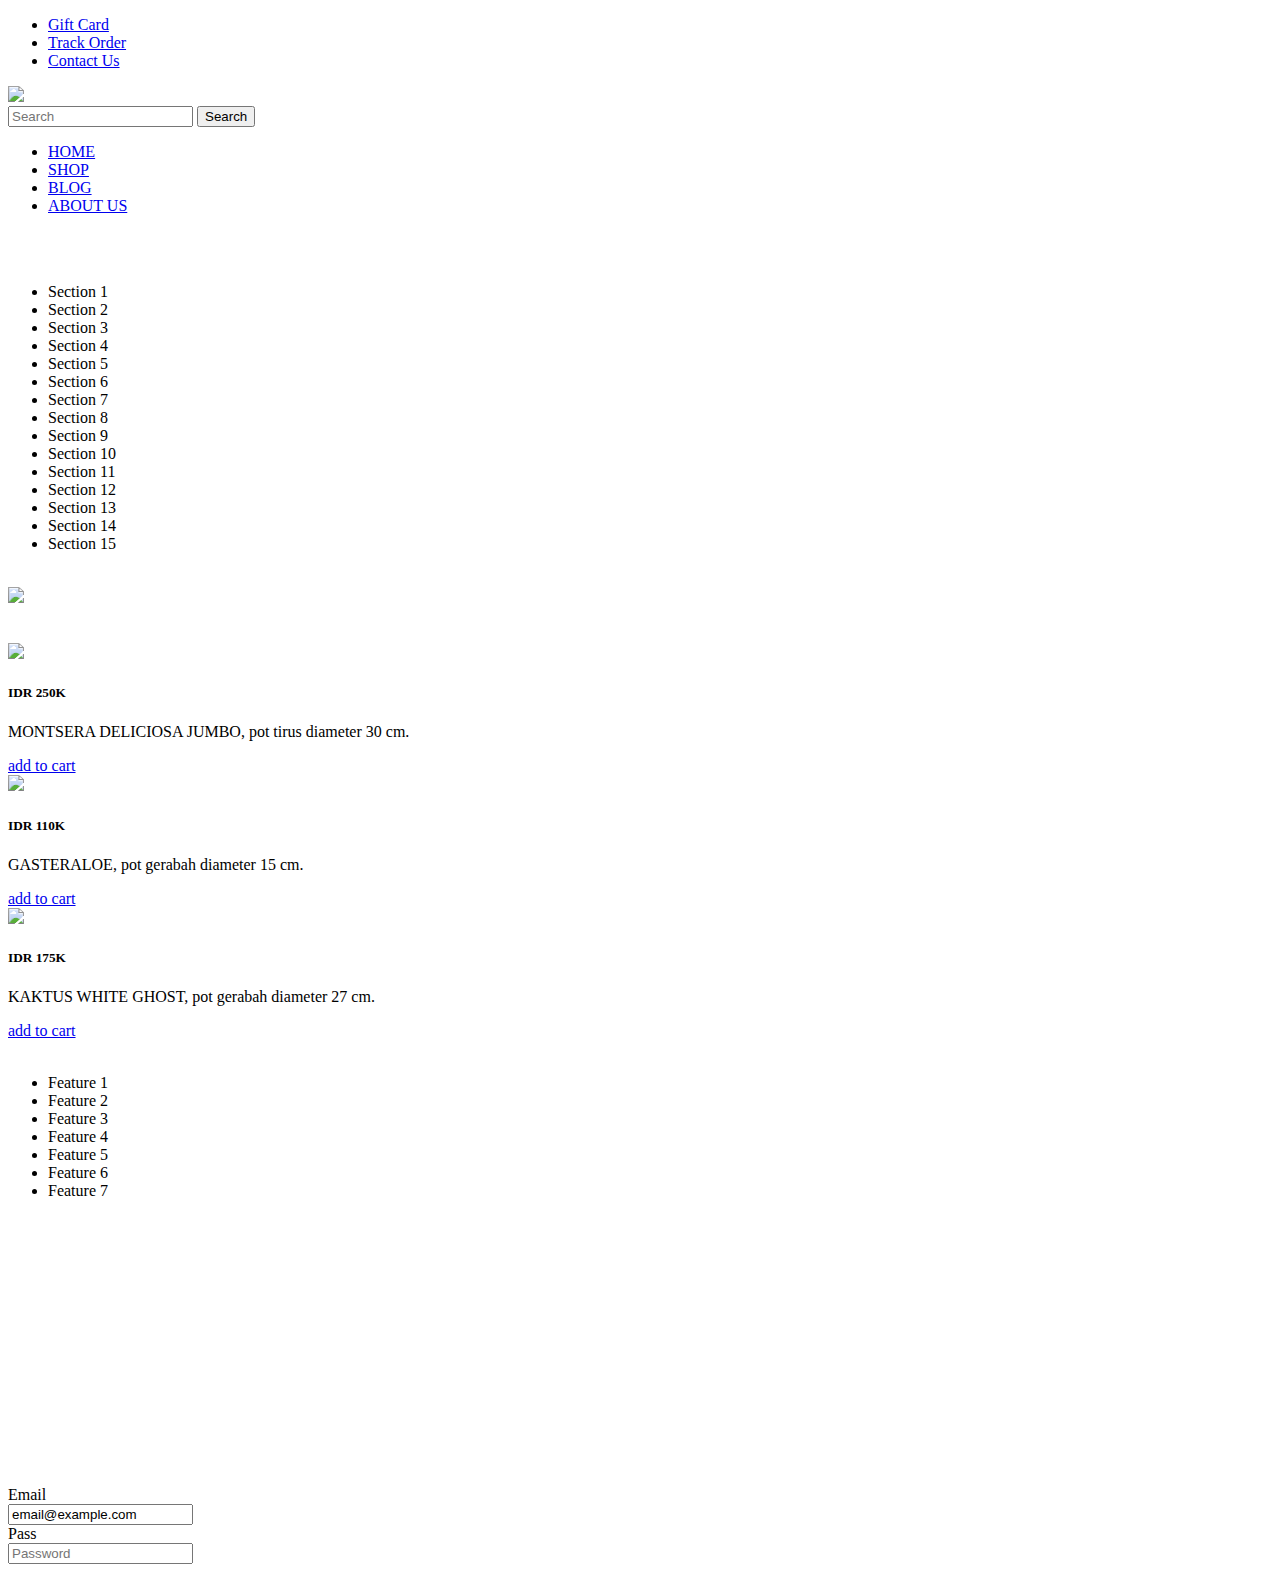
==== bootsrap/index.html @ a5bb7541 "first commit" ====
<!doctype html>
<html lang="en">

<head>
    <!-- Required meta tags -->
    <meta charset="utf-8">
    <meta name="viewport" content="width=device-width, initial-scale=1, shrink-to-fit=no">

    <!-- Bootstrap CSS -->
    <link rel="stylesheet" href="https://cdn.jsdelivr.net/npm/bootstrap@4.5.3/dist/css/bootstrap.min.css"
        integrity="sha384-TX8t27EcRE3e/ihU7zmQxVncDAy5uIKz4rEkgIXeMed4M0jlfIDPvg6uqKI2xXr2" crossorigin="anonymous">

    <title>TUGAS 3 BOOTSTRAP</title>
</head>

<body>
    <!-- Navbar 1 -->
    <ul class="nav justify-content-end">
        <li class="nav-item">
            <a class="nav-link active" href="#">Gift Card</a>
        </li>
        <li class="nav-item">
            <a class="nav-link" href="#">Track Order</a>
        </li>
        <li class="nav-item">
            <a class="nav-link" href="#">Contact Us</a>
        </li>
    </ul>
    <!-- Navbar 2 -->
    <nav class="navbar navbar-light bg-light">
        <img src="C:\laravel\bootsrap\img\plantdecor.png" width="170px">
        <form class="form-inline">
            <input class="form-control mr-sm-2" type="search" placeholder="Search" aria-label="Search">
            <button class="btn btn-outline-success my-2 my-sm-0" type="submit">Search</button>
        </form>
    </nav>
    <!-- Navbar 3 -->
    <div class="bg-success">
        <ul class="nav justify-content-center">
            <li class="nav-item">
                <a class="nav-link active text-dark" href="#">HOME</a>
            </li>
            <li class="nav-item">
                <a class="nav-link text-dark" href="#">SHOP</a>
            </li>
            <li class="nav-item">
                <a class="nav-link text-dark" href="#">BLOG</a>
            </li>
            <li class="nav-item">
                <a class="nav-link text-dark" href="#">ABOUT US</a>
            </li>
        </ul>
    </div>
    <br>
    <!-- Navbar 4 -->
    <div class="container">
        <div class="row">
            <div class="col bg-success">
                <br>
                <ul class="list-group list-group-flush">
                    <li class="list-group-item">Section 1</li>
                    <li class="list-group-item">Section 2</li>
                    <li class="list-group-item">Section 3</li>
                    <li class="list-group-item">Section 4</li>
                    <li class="list-group-item">Section 5</li>
                    <li class="list-group-item">Section 6</li>
                    <li class="list-group-item">Section 7</li>
                    <li class="list-group-item">Section 8</li>
                    <li class="list-group-item">Section 9</li>
                    <li class="list-group-item">Section 10</li>
                    <li class="list-group-item">Section 11</li>
                    <li class="list-group-item">Section 12</li>
                    <li class="list-group-item">Section 13</li>
                    <li class="list-group-item">Section 14</li>
                    <li class="list-group-item">Section 15</li>
                </ul>
            </div>
            <div class="col-6 bg-success">
                <br>
                <img src="C:\laravel\bootsrap\img\image1.jpg" width="100%">
                <br><br><br>
                <!-- tiga kolom -->
                <div class="row">
                    <div class="col">
                        <div class="card">
                            <img src="C:\laravel\bootsrap\img\image2.jpg" class="card-img-top">
                            <div class="card-body">
                                <h5 class="card-title">IDR 250K</h5>
                                <p class="card-text">MONTSERA DELICIOSA JUMBO, pot tirus diameter 30 cm.</p>
                                <a href="#" class="btn btn-primary">add to cart</a>
                            </div>
                        </div>
                    </div>
                    <div class="col">
                        <div class="card">
                            <img src="C:\laravel\bootsrap\img\image3.jpg" class="card-img-top">
                            <div class="card-body">
                                <h5 class="card-title">IDR 110K</h5>
                                <p class="card-text">GASTERALOE, pot gerabah diameter 15 cm.</p>
                                <a href="#" class="btn btn-primary">add to cart</a>
                            </div>
                        </div>
                    </div>
                    <div class="col">
                        <div class="card">
                            <img src="C:\laravel\bootsrap\img\image4.jpg" class="card-img-top">
                            <div class="card-body">
                                <h5 class="card-title">IDR 175K</h5>
                                <p class="card-text">KAKTUS WHITE GHOST, pot gerabah diameter 27 cm.</p>
                                <a href="#" class="btn btn-primary">add to cart</a>
                            </div>
                        </div>
                    </div>
                </div>
            </div>

            <div class="col bg-success">
                <br>
                <!-- Feature -->
                <div>
                    <ul class="list-group list-group-flush">
                        <li class="list-group-item">Feature 1</li>
                        <li class="list-group-item">Feature 2</li>
                        <li class="list-group-item">Feature 3</li>
                        <li class="list-group-item">Feature 4</li>
                        <li class="list-group-item">Feature 5</li>
                        <li class="list-group-item">Feature 6</li>
                        <li class="list-group-item">Feature 7</li>
                    </ul>
                </div>
                <br><br><br><br><br><br><br><br><br><br><br><br><br><br><br>
                <!-- External link -->
                <div>
                    <form>
                        <div class="form-group row">
                            <label for="staticEmail" class="col-sm-2 col-form-label">Email</label>
                            <div class="col-sm-10">
                                <input type="text" readonly class="form-control-plaintext bg-light" id="staticEmail"
                                    value="email@example.com">
                            </div>
                        </div>
                        <div class="form-group row">
                            <label for="inputPassword" class="col-sm-2 col-form-label">Pass</label>
                            <div class="col-sm-10">
                                <input type="password" class="form-control" id="inputPassword" placeholder="Password">
                            </div>
                        </div>
                    </form>
                </div>
            </div>
        </div>









        <!-- Optional JavaScript; choose one of the two! -->

        <!-- Option 1: jQuery and Bootstrap Bundle (includes Popper) -->
        <script src="https://code.jquery.com/jquery-3.5.1.slim.min.js"
            integrity="sha384-DfXdz2htPH0lsSSs5nCTpuj/zy4C+OGpamoFVy38MVBnE+IbbVYUew+OrCXaRkfj"
            crossorigin="anonymous"></script>
        <script src="https://cdn.jsdelivr.net/npm/bootstrap@4.5.3/dist/js/bootstrap.bundle.min.js"
            integrity="sha384-ho+j7jyWK8fNQe+A12Hb8AhRq26LrZ/JpcUGGOn+Y7RsweNrtN/tE3MoK7ZeZDyx"
            crossorigin="anonymous"></script>

        <!-- Option 2: jQuery, Popper.js, and Bootstrap JS
    <script src="https://code.jquery.com/jquery-3.5.1.slim.min.js" integrity="sha384-DfXdz2htPH0lsSSs5nCTpuj/zy4C+OGpamoFVy38MVBnE+IbbVYUew+OrCXaRkfj" crossorigin="anonymous"></script>
    <script src="https://cdn.jsdelivr.net/npm/popper.js@1.16.1/dist/umd/popper.min.js" integrity="sha384-9/reFTGAW83EW2RDu2S0VKaIzap3H66lZH81PoYlFhbGU+6BZp6G7niu735Sk7lN" crossorigin="anonymous"></script>
    <script src="https://cdn.jsdelivr.net/npm/bootstrap@4.5.3/dist/js/bootstrap.min.js" integrity="sha384-w1Q4orYjBQndcko6MimVbzY0tgp4pWB4lZ7lr30WKz0vr/aWKhXdBNmNb5D92v7s" crossorigin="anonymous"></script>
    -->
</body>

</html>
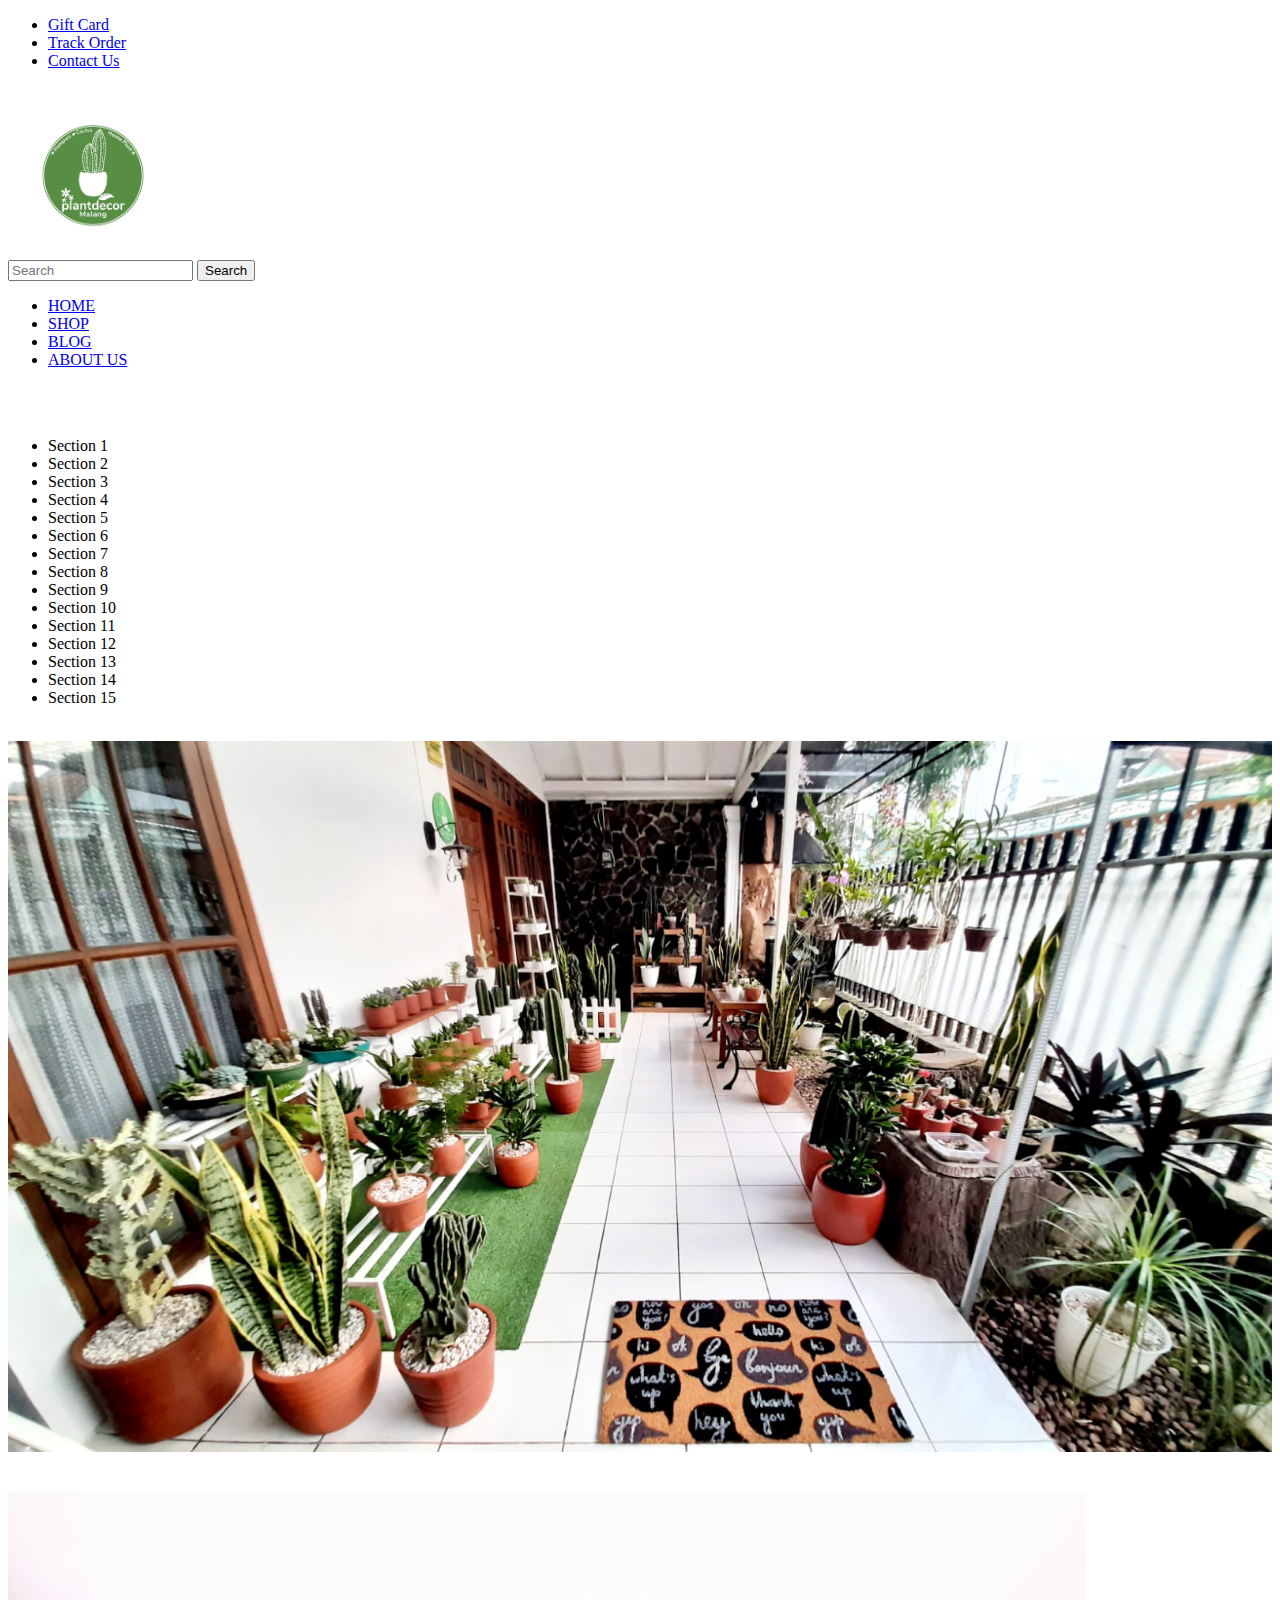
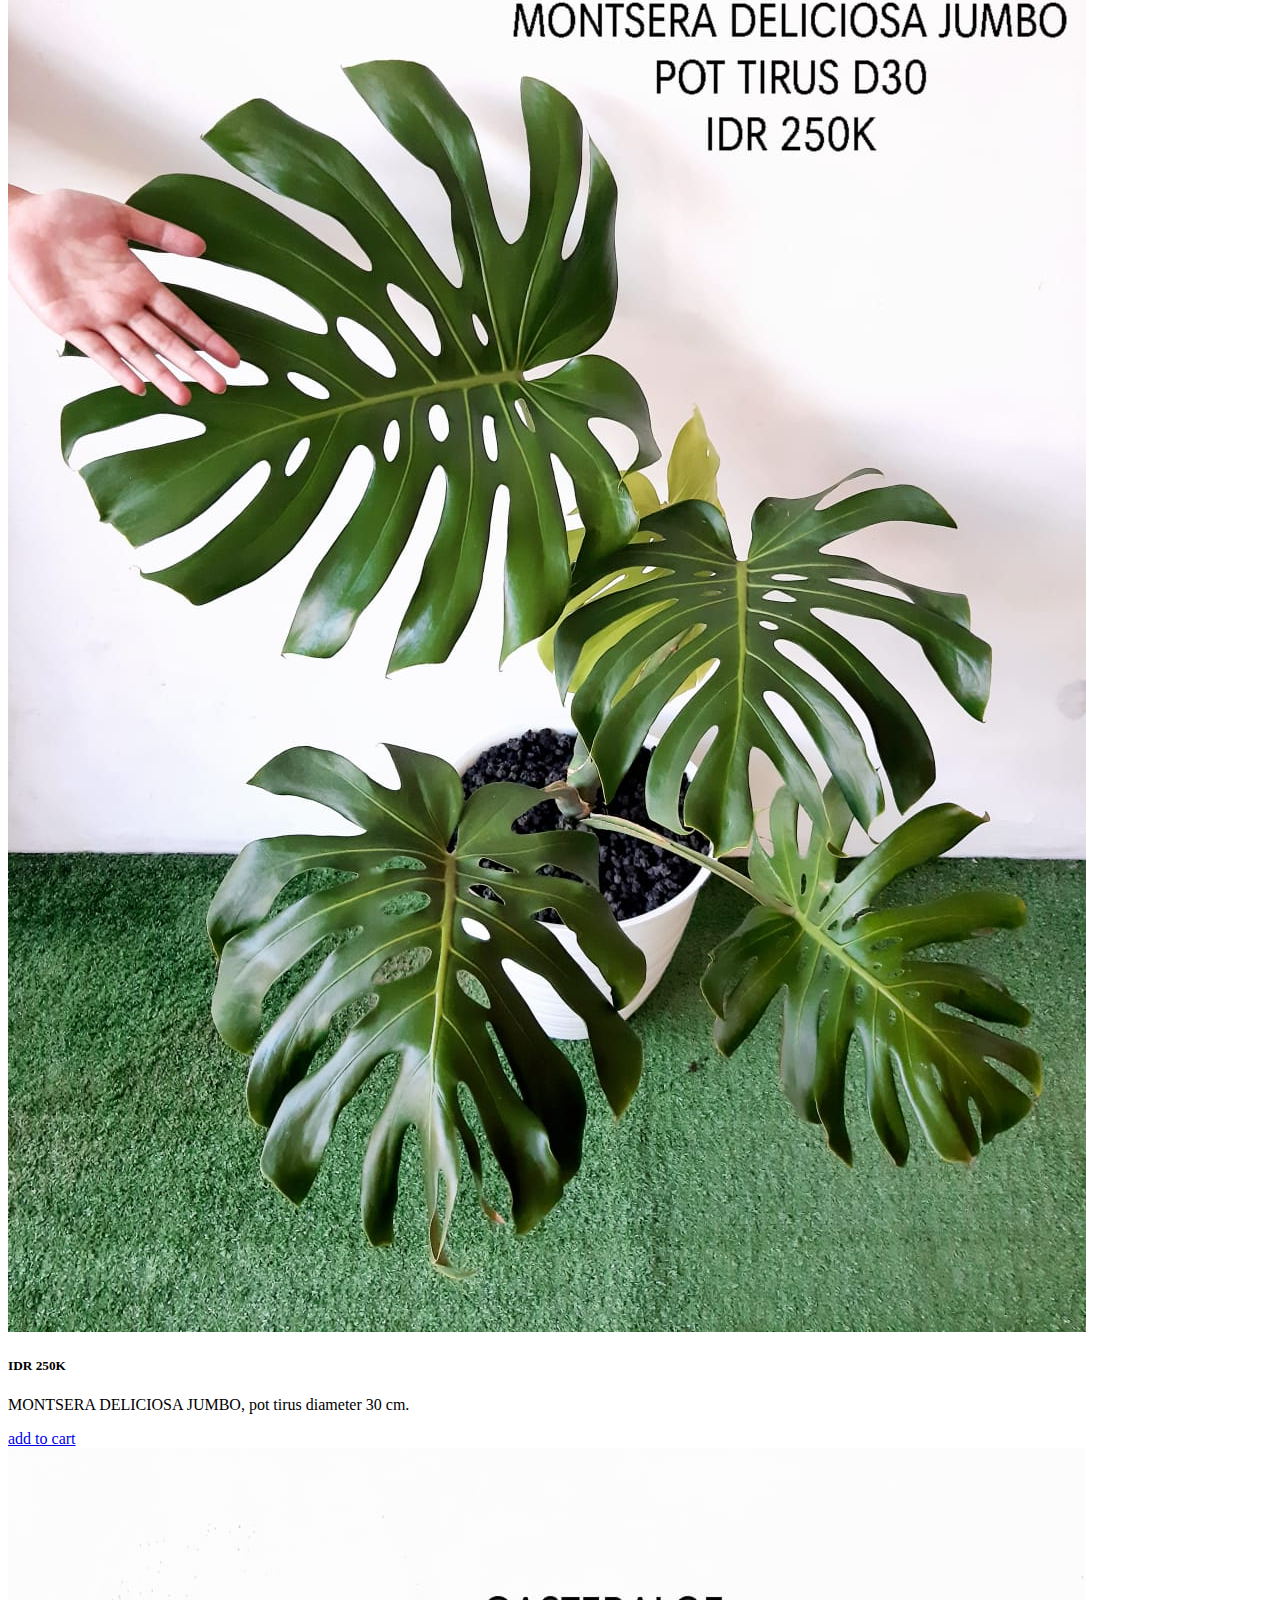
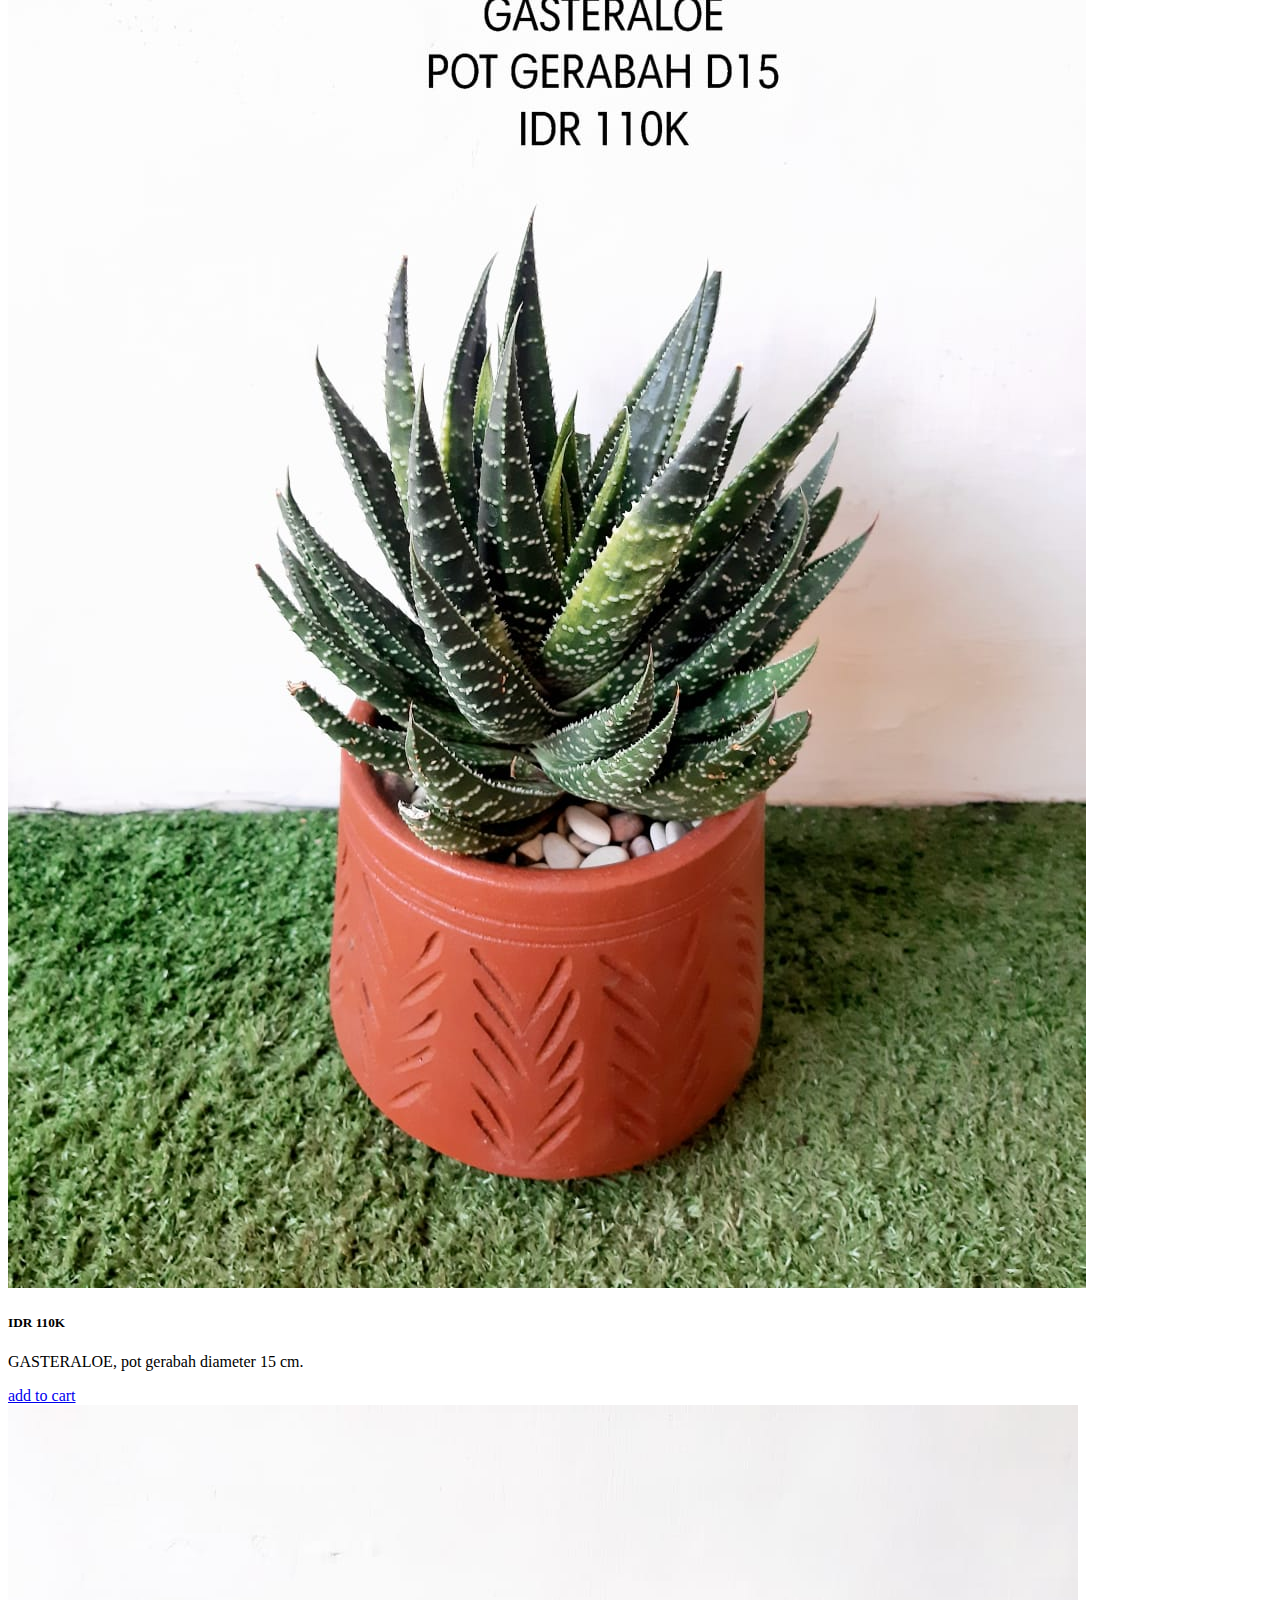
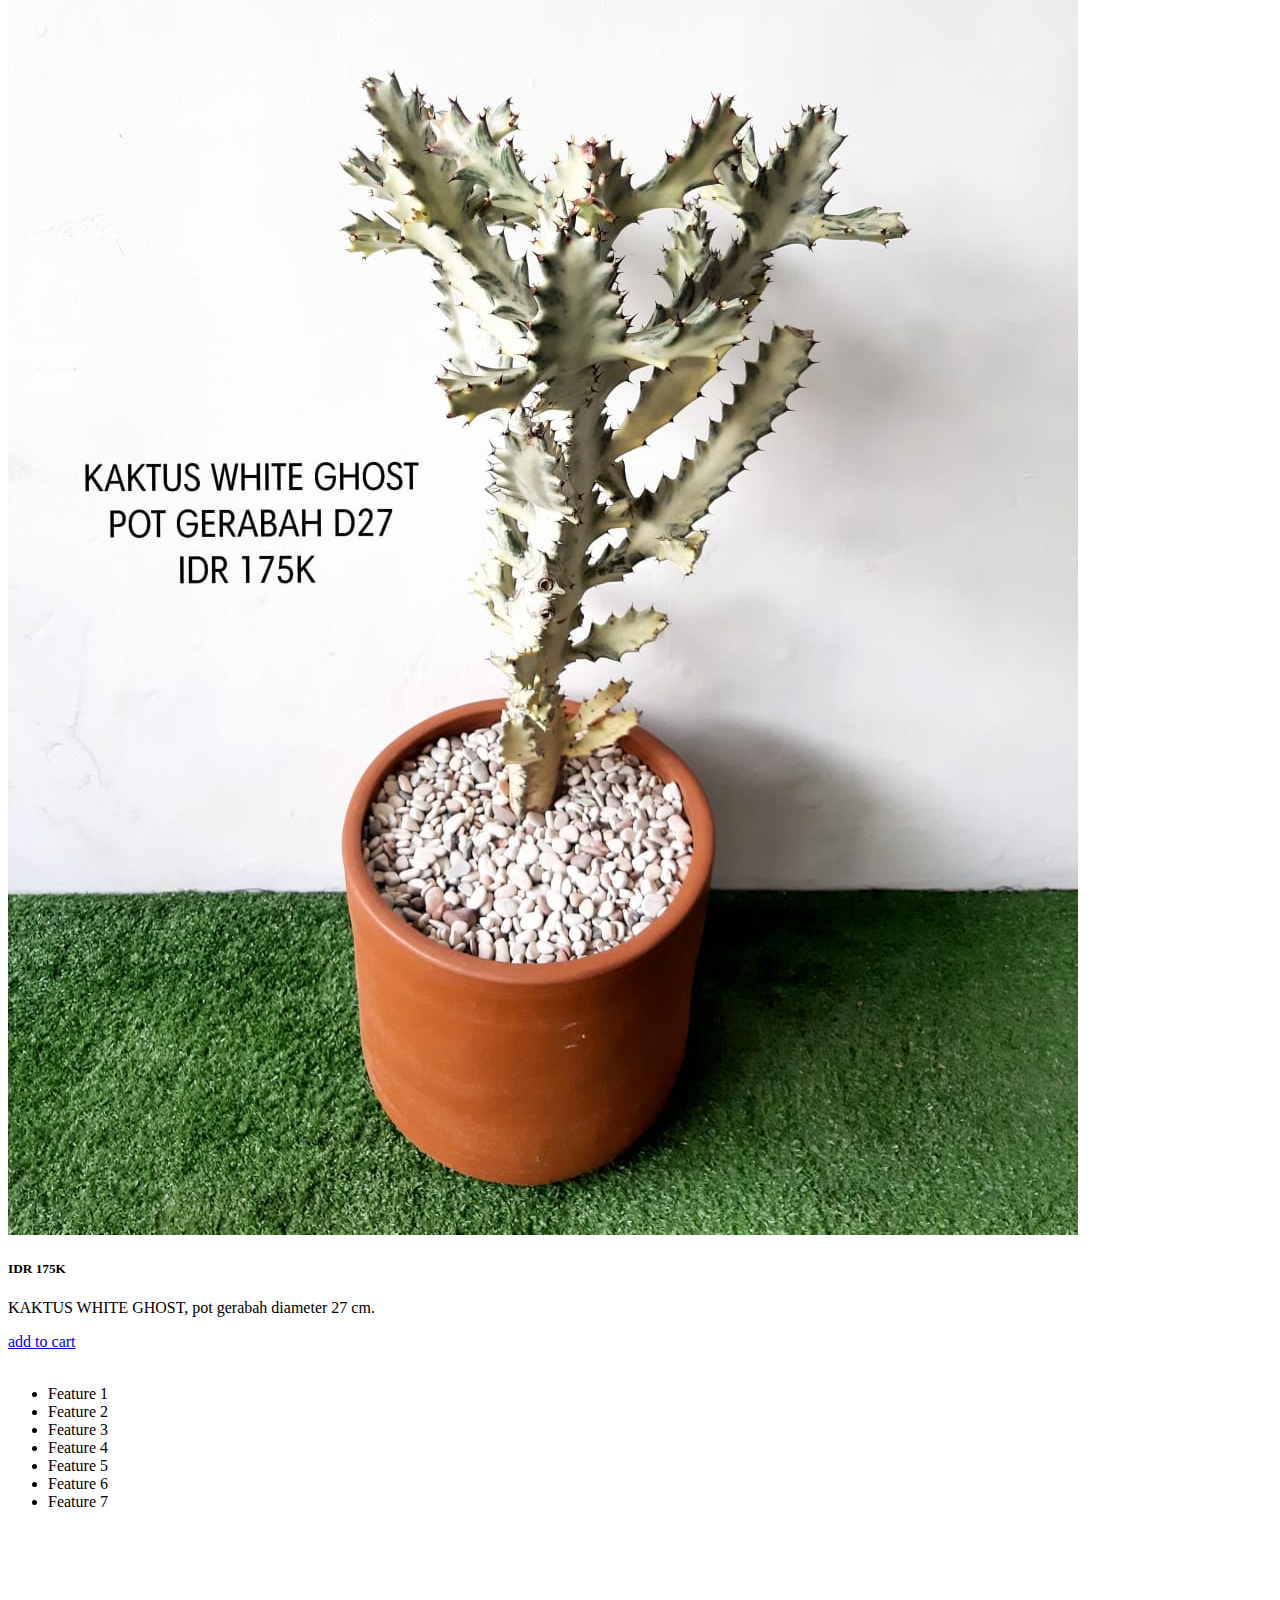
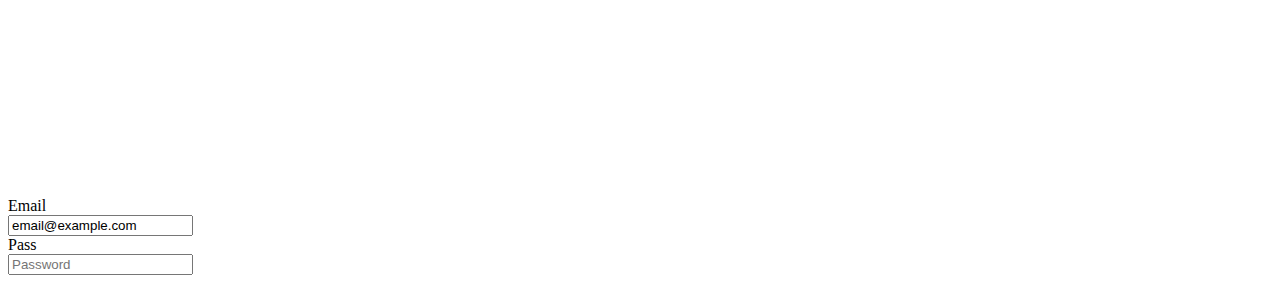
==== commit 445027eb: "fixed" ====
--- a/bootsrap/index.html
+++ b/bootsrap/index.html
@@ -28,7 +28,7 @@
     </ul>
     <!-- Navbar 2 -->
     <nav class="navbar navbar-light bg-light">
-        <img src="C:\laravel\bootsrap\img\plantdecor.png" width="170px">
+        <img src="./img/plantdecor.png" width="170px">
         <form class="form-inline">
             <input class="form-control mr-sm-2" type="search" placeholder="Search" aria-label="Search">
             <button class="btn btn-outline-success my-2 my-sm-0" type="submit">Search</button>
@@ -77,13 +77,13 @@
             </div>
             <div class="col-6 bg-success">
                 <br>
-                <img src="C:\laravel\bootsrap\img\image1.jpg" width="100%">
+                <img src="./img/image1.jpg" width="100%">
                 <br><br><br>
                 <!-- tiga kolom -->
                 <div class="row">
                     <div class="col">
                         <div class="card">
-                            <img src="C:\laravel\bootsrap\img\image2.jpg" class="card-img-top">
+                            <img src="./img/image2.jpg" class="card-img-top">
                             <div class="card-body">
                                 <h5 class="card-title">IDR 250K</h5>
                                 <p class="card-text">MONTSERA DELICIOSA JUMBO, pot tirus diameter 30 cm.</p>
@@ -93,7 +93,7 @@
                     </div>
                     <div class="col">
                         <div class="card">
-                            <img src="C:\laravel\bootsrap\img\image3.jpg" class="card-img-top">
+                            <img src="./img/image3.jpg" class="card-img-top">
                             <div class="card-body">
                                 <h5 class="card-title">IDR 110K</h5>
                                 <p class="card-text">GASTERALOE, pot gerabah diameter 15 cm.</p>
@@ -103,7 +103,7 @@
                     </div>
                     <div class="col">
                         <div class="card">
-                            <img src="C:\laravel\bootsrap\img\image4.jpg" class="card-img-top">
+                            <img src="./img/image4.jpg" class="card-img-top">
                             <div class="card-body">
                                 <h5 class="card-title">IDR 175K</h5>
                                 <p class="card-text">KAKTUS WHITE GHOST, pot gerabah diameter 27 cm.</p>
